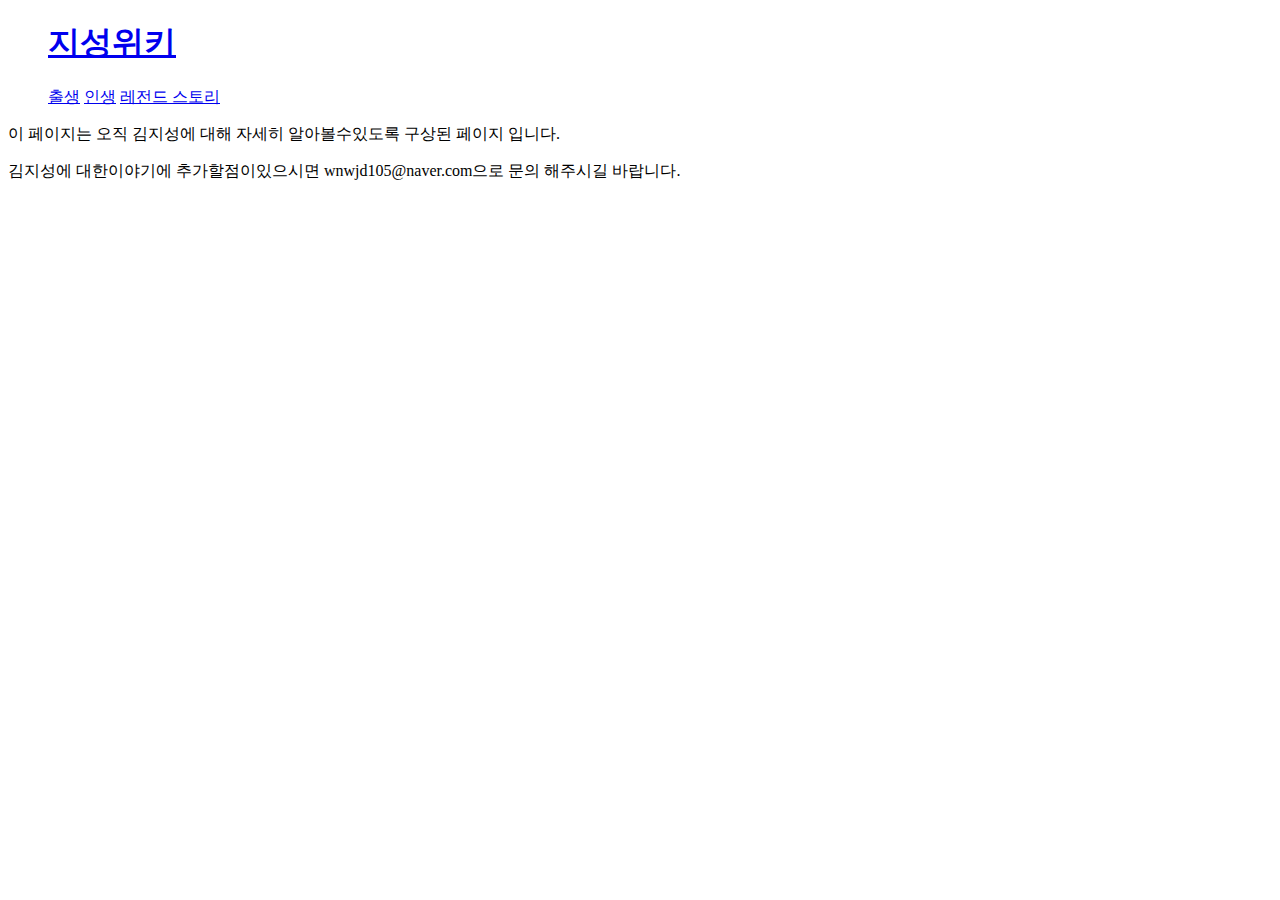
==== index.html @ 8fc19f85 "index" ====
<!DOCTYPE html>
<html>
  <head>
    <meta charset="utf-8">
    <title>지성위키</title>

  </head>
  <body>
    <ul>
      <a href="1.html"><h1>지성위키</h1></a>
      <a href="2.html">출생</a>
      <a href="3.html">인생</a>
      <a href="4.html">레전드 스토리</a>
    </ul>
    <p>이 페이지는 오직 김지성에 대해 자세히 알아볼수있도록 구상된 페이지 입니다.</p>
    <p>김지성에 대한이야기에 추가할점이있으시면 wnwjd105@naver.com으로 문의 해주시길 바랍니다.</p>
  </body>
</html>
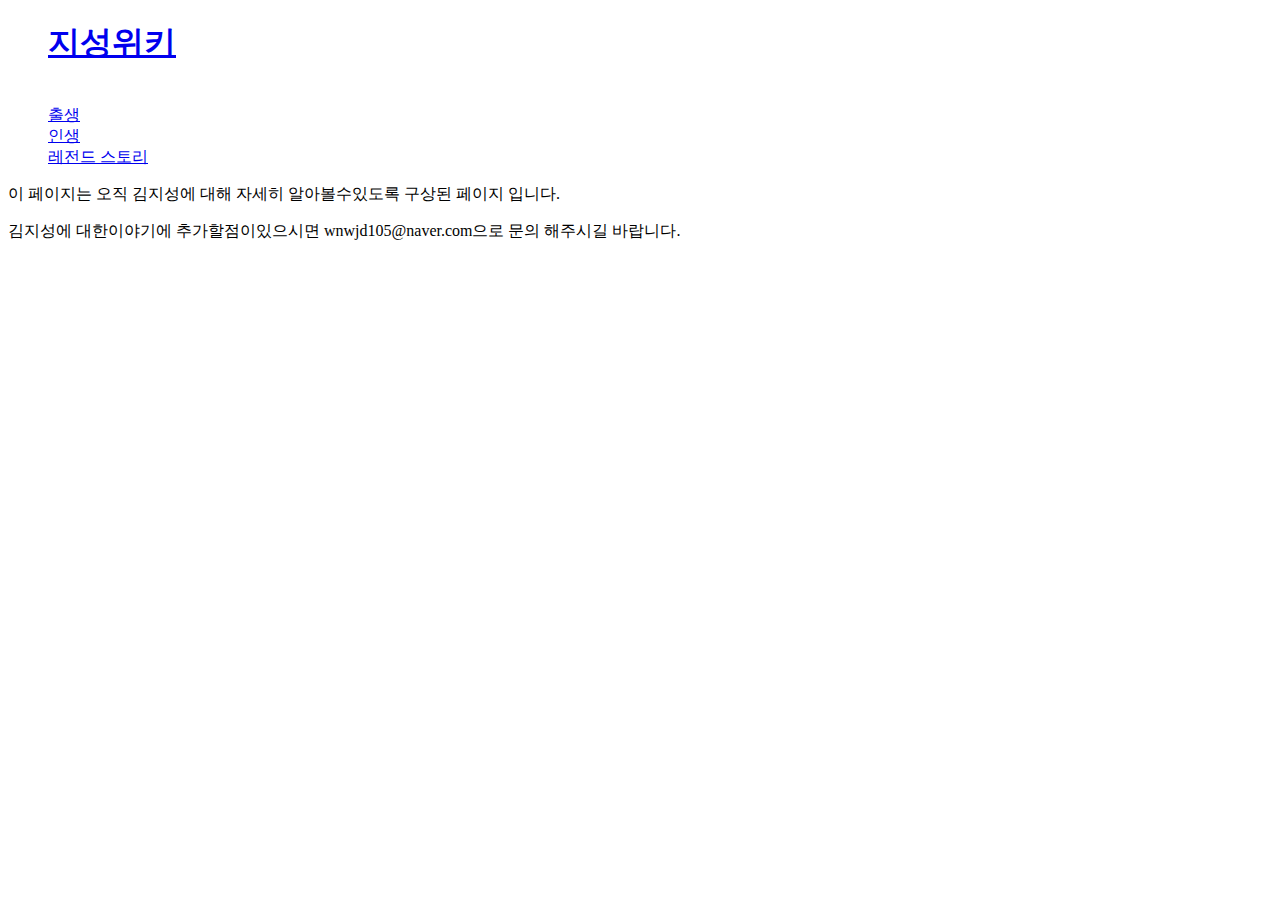
==== commit 965647e8: "Update index.html" ====
--- a/index.html
+++ b/index.html
@@ -7,10 +7,10 @@
   </head>
   <body>
     <ul>
-      <a href="1.html"><h1>지성위키</h1></a>
-      <a href="2.html">출생</a>
-      <a href="3.html">인생</a>
-      <a href="4.html">레전드 스토리</a>
+      <a href="index.html"><h1>지성위키</h1></a><br>
+      <a href="1.html">출생</a><br>
+      <a href="2.html">인생</a><br>
+      <a href="3.html">레전드 스토리</a><br>
     </ul>
     <p>이 페이지는 오직 김지성에 대해 자세히 알아볼수있도록 구상된 페이지 입니다.</p>
     <p>김지성에 대한이야기에 추가할점이있으시면 wnwjd105@naver.com으로 문의 해주시길 바랍니다.</p>
